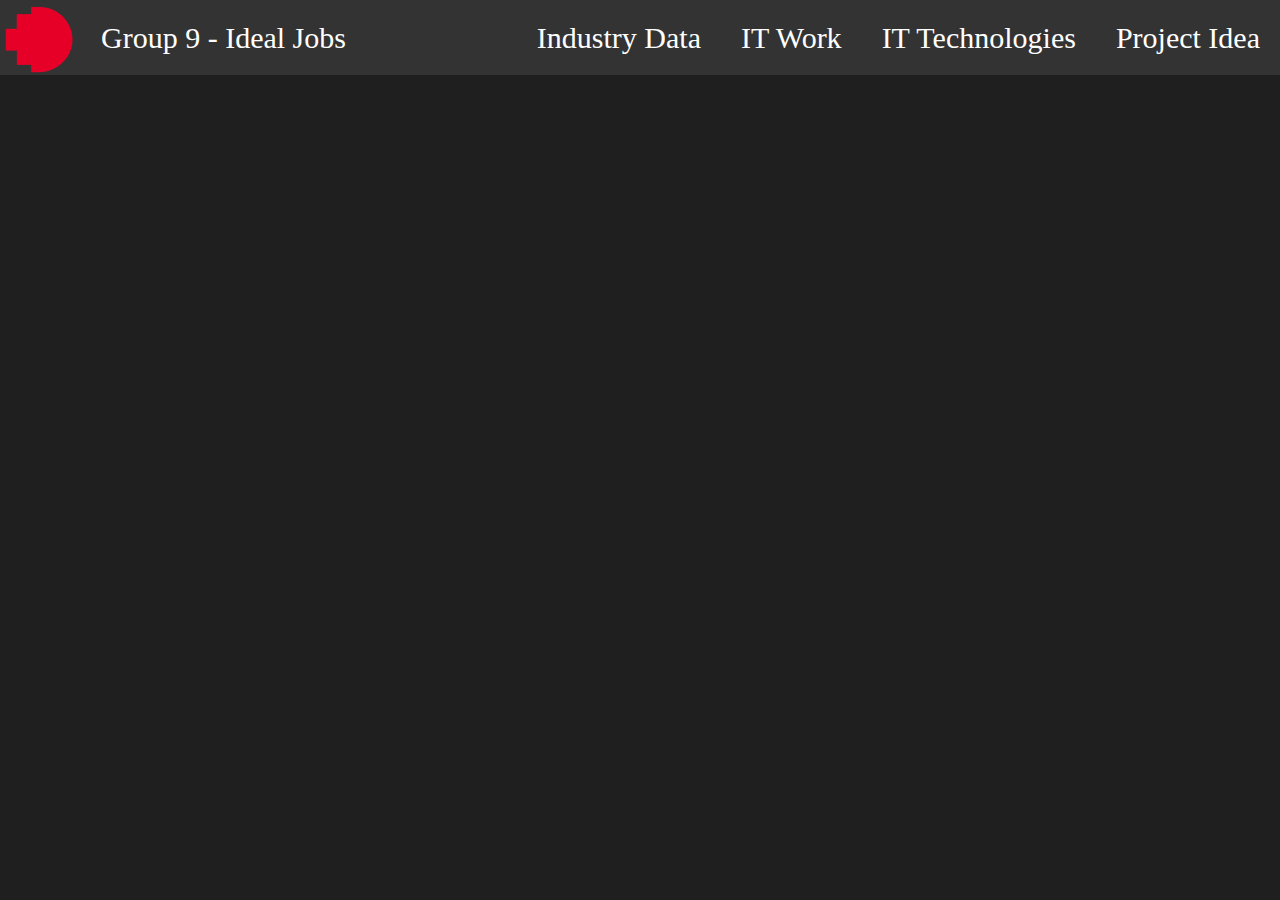
==== idealjobs.html @ e8a1d446 "Add files via upload" ====
<!DOCTYPE html>
<html lang="en">
<head>
    <meta charset="UTF-8">
    <meta http-equiv="X-UA-Compatible" content="IE=edge">
    <meta name="viewport" content="width=device-width, initial-scale=1.0">
    <title>Group 9 - Ideal Jobs</title>
    <link rel="shortcut icon" type="image/png" href="assets/favicon.png">
    <link rel="stylesheet" href="style.css?">
</head>
<body>

<!-- heading & navigation -->

<ul class="nav">
    <div class="img"><img src="assets/icon.png" alt="icon"></div>
    <div class="h1">Group 9 - Ideal Jobs</div>

    <li class="right"><a href="projectidea.html">Project Idea</a></li>
    <li class="right"><a href="ittechnologies.html">IT Technologies</a></li>
    <li class="right"><a href="itwork.html">IT Work</a></li>
    <li class="right"><a href="industrydata.html">Industry Data</a></li>
    <li class="right"><a class="active" href="idealjobs.html">Ideal Jobs</a></li>
    <li class="right"><a href="teamprofile.html">Team Profile</a></li>
    <li class="right"><a href="index.html">Home</a></li>
</ul>
    
</body>
</html>
---- style.css ----
/*

StyleSheet

Last modified: 12/4/2021

@author: gard002

*/

/*
Body
*/
  
body{
    background: #1f1f1f;
    font-family: 'Times New Roman';
    color: white;
    margin: 0;
} 

/* 
Navagation
*/

.h1 {
    float: left;
    padding: 21px 21px;
    font-size: 30px;
}

.img {
    float: left;
    width: 70; 
    height: 70;
    padding: 2.5px 2.5px;
}

ul.nav {
    list-style-type: none;
    margin: 0;
    padding: 0;
    overflow: hidden;
    background-color: #333;
    position: fixed;
    top: 0;
    width: 100%;
    height: 75px;
}

ul.nav li a {
    display: block;
    color: white;
    padding: 21px 20px;
    text-decoration: none;
    font-size: 30px;
}

ul.nav li a:hover:not(.active) {
    background-color: #111;
}

ul.nav li a.active {
    background-color: #2196F3;
}

ul.nav li.right {
    float: right;
}

@media screen and (max-width: 600px) {
  ul.nav li.right, 
  ul.nav li {float: none;}
}
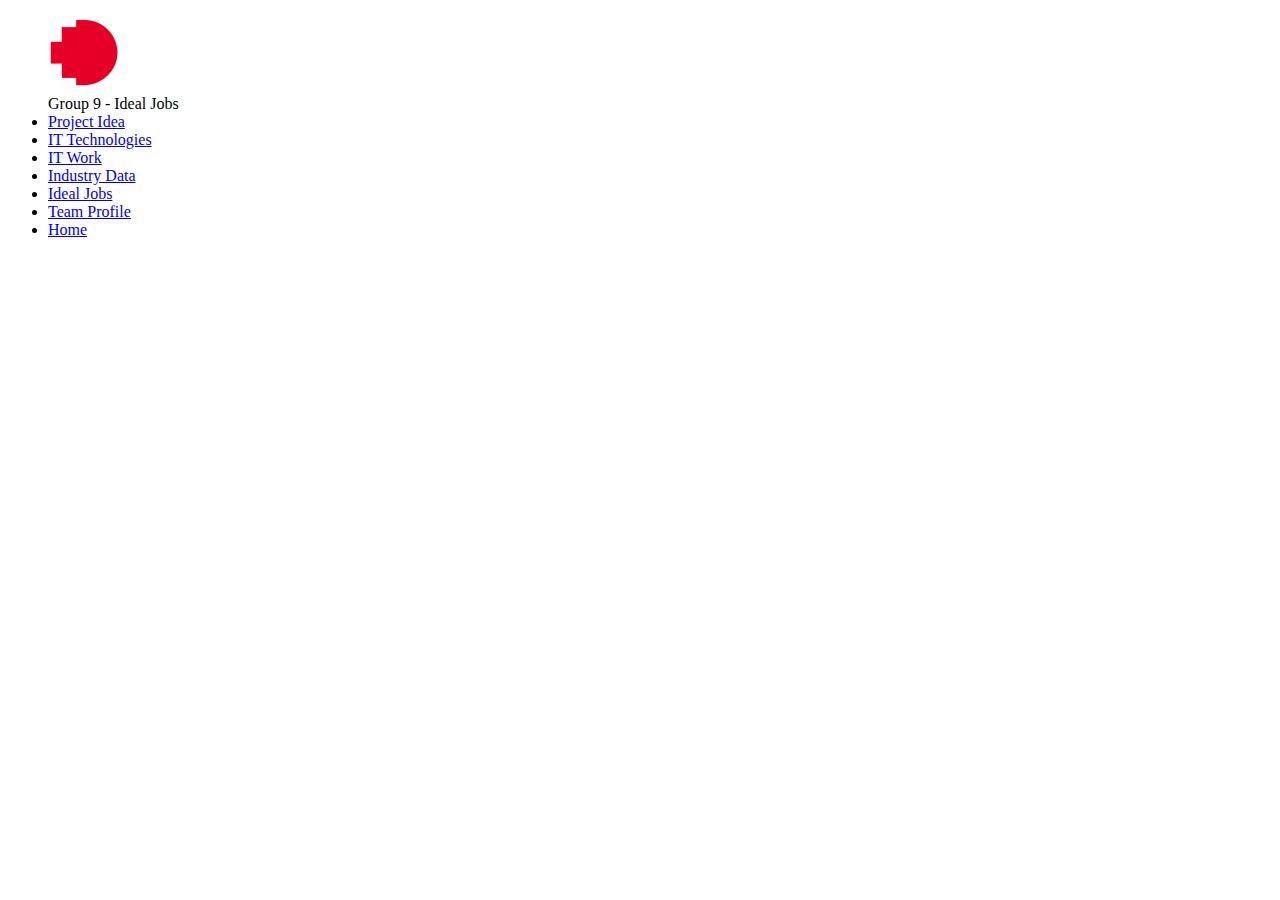
==== commit cc2369e4: "Update idealjobs.html" ====
--- a/idealjobs.html
+++ b/idealjobs.html
@@ -6,7 +6,7 @@
     <meta name="viewport" content="width=device-width, initial-scale=1.0">
     <title>Group 9 - Ideal Jobs</title>
     <link rel="shortcut icon" type="image/png" href="assets/favicon.png">
-    <link rel="stylesheet" href="style.css?">
+    <link rel="stylesheet" href="JackGardnerRMIT.github.io/A2Test/css/style.css">
 </head>
 <body>
 
@@ -26,4 +26,4 @@
 </ul>
     
 </body>
-</html>+</html>
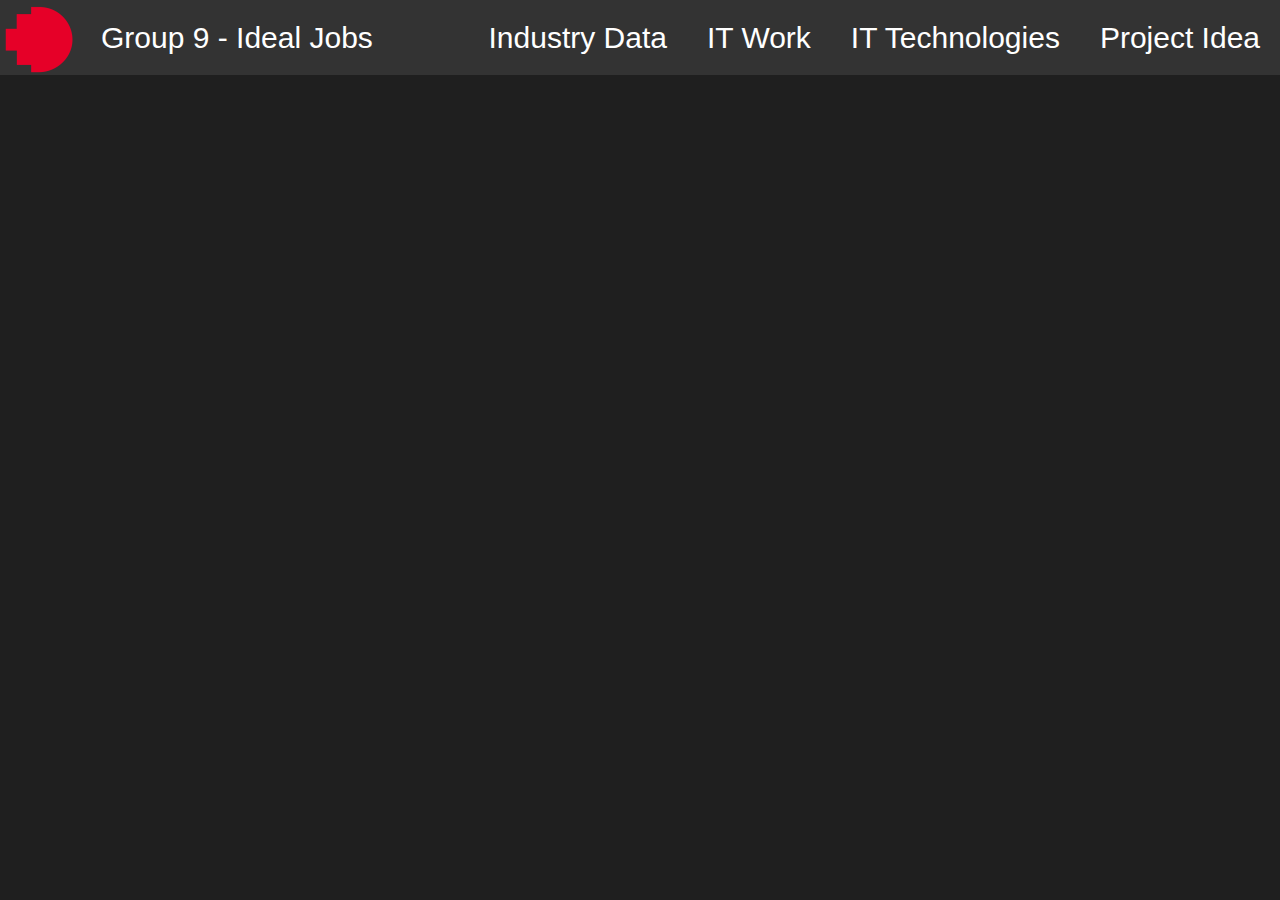
==== commit a735095a: "Update idealjobs.html" ====
--- a/idealjobs.html
+++ b/idealjobs.html
@@ -6,7 +6,7 @@
     <meta name="viewport" content="width=device-width, initial-scale=1.0">
     <title>Group 9 - Ideal Jobs</title>
     <link rel="shortcut icon" type="image/png" href="assets/favicon.png">
-    <link rel="stylesheet" href="JackGardnerRMIT.github.io/A2Test/css/style.css">
+    <link rel="stylesheet" href="https://jackgardnerrmit.github.io/A2Test/css/style.css">
 </head>
 <body>
 
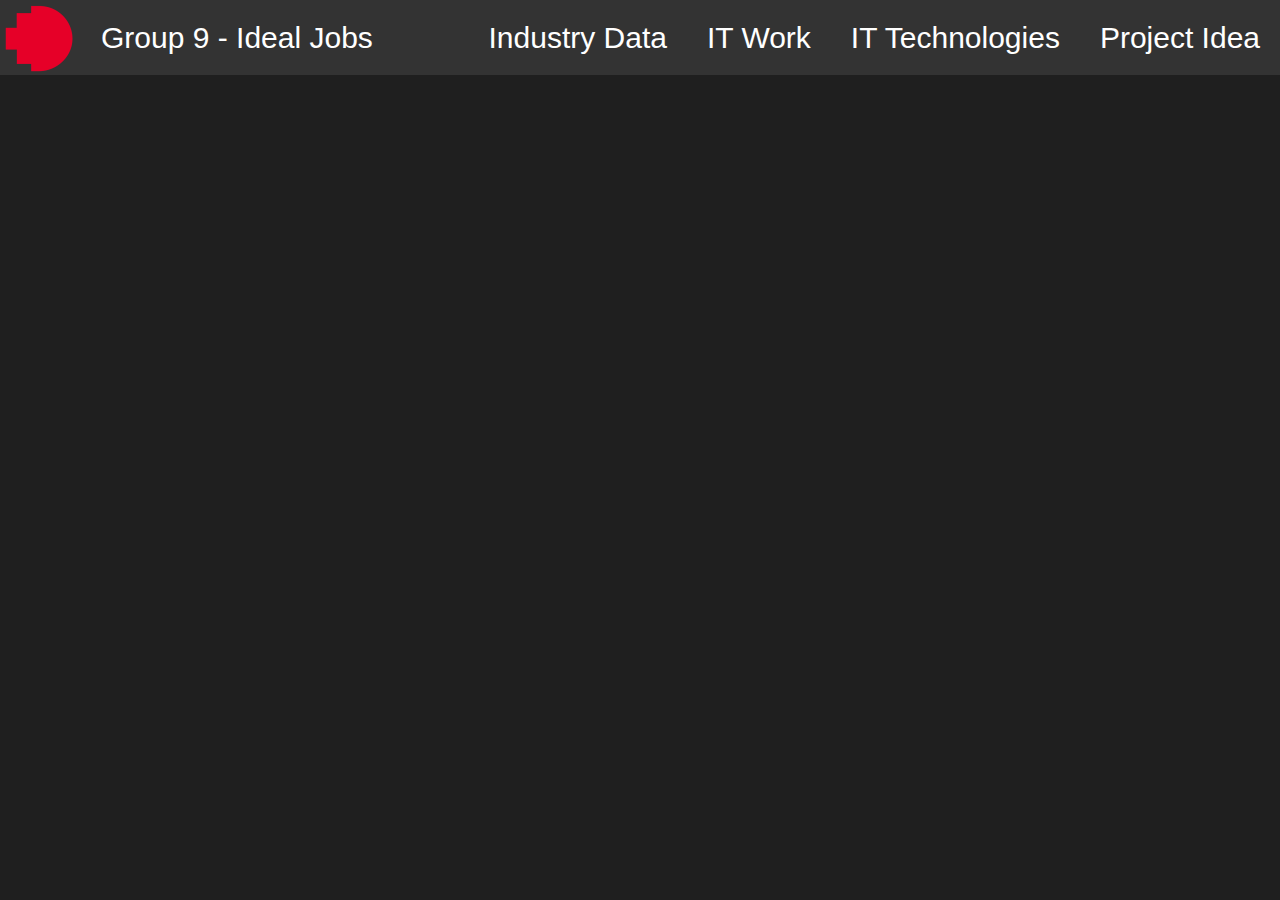
==== commit 6f5b8e20: "Update idealjobs.html" ====
--- a/idealjobs.html
+++ b/idealjobs.html
@@ -15,7 +15,6 @@
 <ul class="nav">
     <div class="img"><img src="assets/icon.png" alt="icon"></div>
     <div class="h1">Group 9 - Ideal Jobs</div>
-
     <li class="right"><a href="projectidea.html">Project Idea</a></li>
     <li class="right"><a href="ittechnologies.html">IT Technologies</a></li>
     <li class="right"><a href="itwork.html">IT Work</a></li>
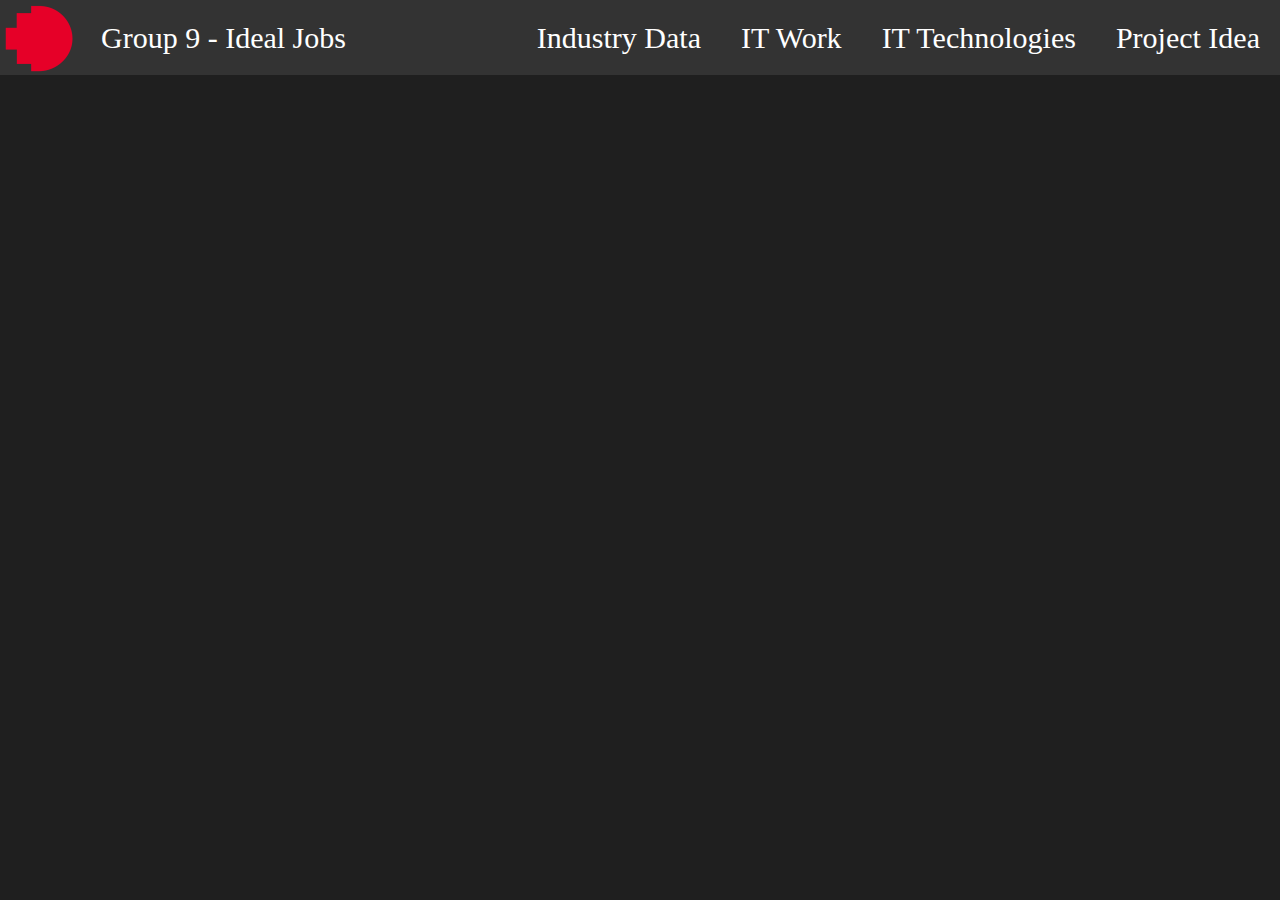
==== commit 21a36d45: "Update idealjobs.html" ====
--- a/idealjobs.html
+++ b/idealjobs.html
@@ -6,7 +6,7 @@
     <meta name="viewport" content="width=device-width, initial-scale=1.0">
     <title>Group 9 - Ideal Jobs</title>
     <link rel="shortcut icon" type="image/png" href="assets/favicon.png">
-    <link rel="stylesheet" href="https://jackgardnerrmit.github.io/A2Test/css/style.css">
+    <link rel="stylesheet" href="style.css">
 </head>
 <body>
 
--- a/style.css
+++ b/style.css
@@ -0,0 +1,75 @@
+/*
+
+StyleSheet
+
+Last modified: 12/4/2021
+
+@author: gard002
+
+*/
+
+/*
+Body
+*/
+  
+body{
+    background: #1f1f1f;
+    font-family: 'Times New Roman';
+    color: white;
+    margin: 0;
+} 
+
+/* 
+Navagation
+*/
+
+.h1 {
+    float: left;
+    padding: 21px 21px;
+    font-size: 30px;
+}
+
+.img {
+    float: left;
+    width: 70; 
+    height: 70;
+    padding: 2px 2.5px;
+    /* possibly lessen vertical padding to make logo vertical align more acurate */
+}
+
+ul.nav {
+    list-style-type: none;
+    margin: 0;
+    padding: 0;
+    overflow: hidden;
+    background-color: #333;
+    position: fixed;
+    top: 0;
+    width: 100%;
+    height: 75px;
+}
+
+ul.nav li a {
+    display: block;
+    color: white;
+    padding: 21px 20px;
+    text-decoration: none;
+    font-size: 30px;
+}
+
+ul.nav li a:hover:not(.active) {
+    background-color: #111;
+}
+
+ul.nav li a.active {
+    background-color: #F40F0F;
+}
+
+ul.nav li.right {
+    float: right;
+}
+
+@media screen and (max-width: 600px) {
+  ul.nav li.right, 
+  ul.nav li {float: none;}
+}